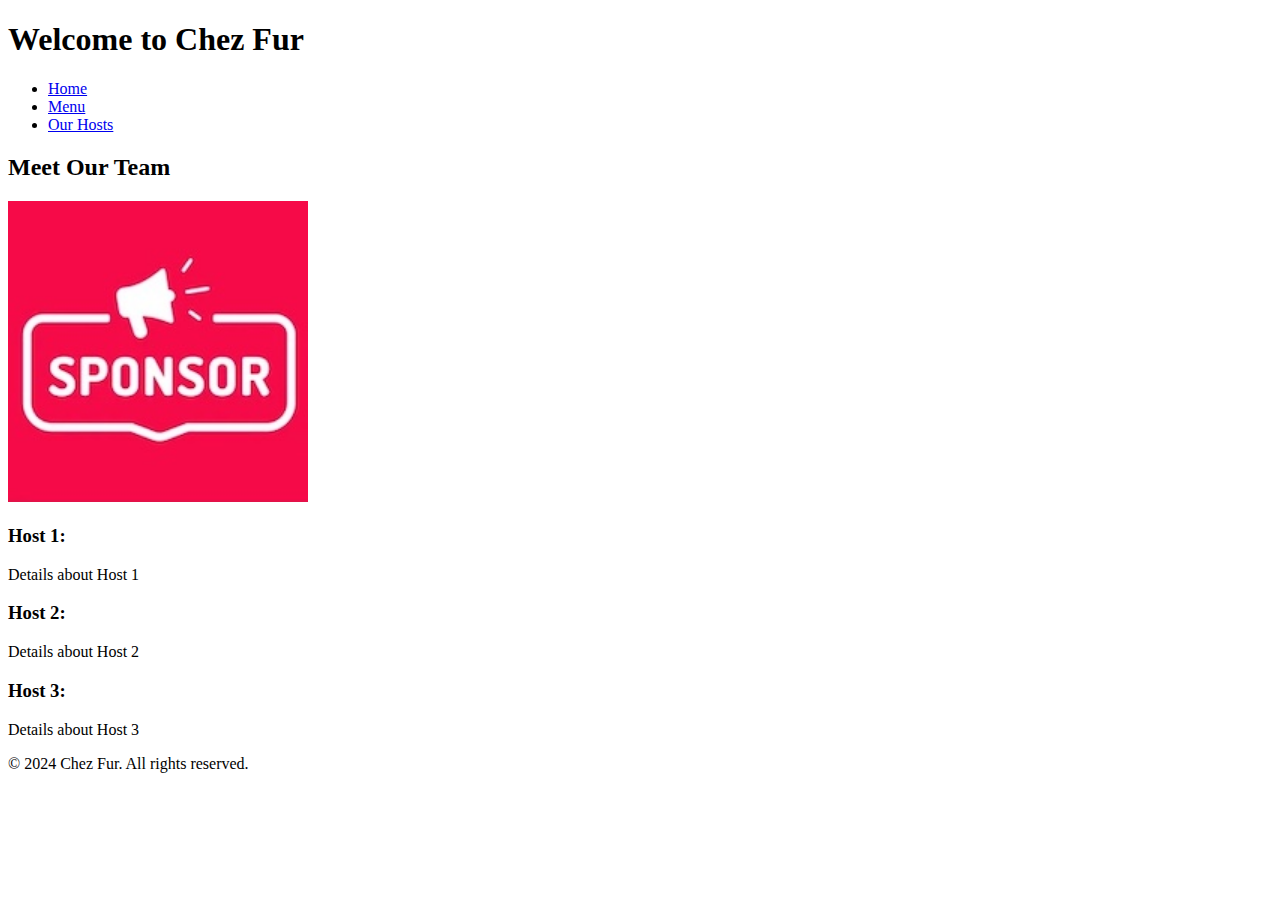
==== chez_fur_project/index.html @ f64252d5 "Add files via upload" ====
<!DOCTYPE html>
<html lang="en">
<head>
    <meta charset="UTF-8">
    <meta name="viewport" content="width=device-width, initial-scale=1.0">
    <title>Chez Fur - Our Hosts</title>
    <link rel="stylesheet" href="ChezFur.css">
</head>
<body>
    <header>
        <h1>Welcome to Chez Fur</h1>
        <nav>
            <ul>
                <li><a href="index.html">Home</a></li>
                <li><a href="menu.html">Menu</a></li>
                <li><a href="our_hosts.html">Our Hosts</a></li>
            </ul>
        </nav>
    </header>
    <main>
        <h2>Meet Our Team</h2>
        <img src="images/sponsorLogo.jpg" alt="Sponsor Logo" style="width: 300px; height: auto;">
        <h3>Host 1:</h3>
        <p>Details about Host 1</p>
        <h3>Host 2:</h3>
        <p>Details about Host 2</p>
        <h3>Host 3:</h3>
        <p>Details about Host 3</p>
    </main>
    <footer>
        <p>© 2024 Chez Fur. All rights reserved.</p>
    </footer>
</body>
</html>
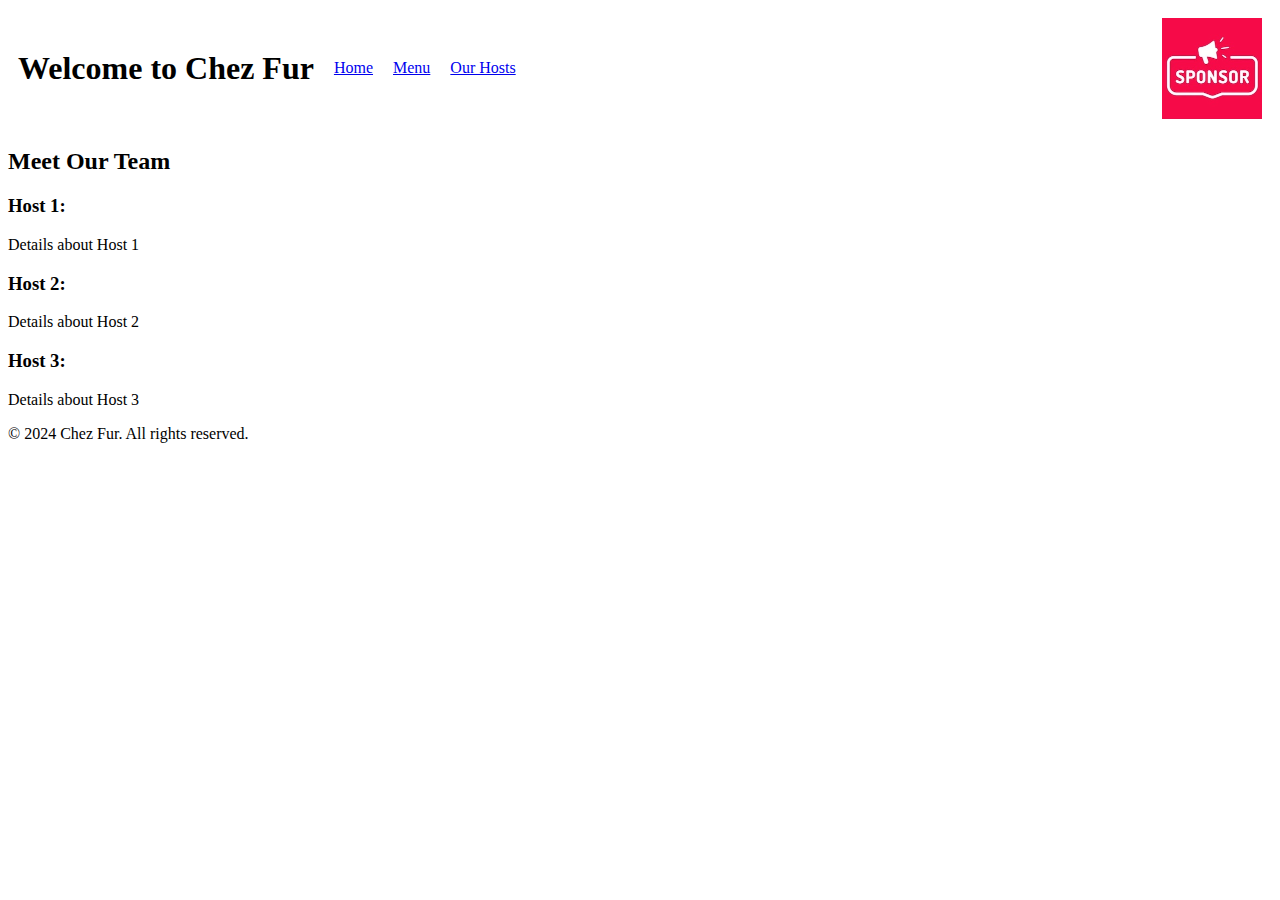
==== commit 0a6593f1: "Update index.html" ====
--- a/chez_fur_project/index.html
+++ b/chez_fur_project/index.html
@@ -5,6 +5,29 @@
     <meta name="viewport" content="width=device-width, initial-scale=1.0">
     <title>Chez Fur - Our Hosts</title>
     <link rel="stylesheet" href="ChezFur.css">
+    <style>
+        /* Inline CSS for quick styling */
+        header {
+            display: flex;
+            justify-content: space-between; /* Space between logo and nav */
+            align-items: center; /* Vertically center the items */
+            padding: 10px; /* Add some padding */
+        }
+        header img {
+            width: 100px; /* Set width for the logo */
+            height: auto; /* Keep aspect ratio */
+            margin-left: auto; /* Push the image to the right */
+        }
+        nav ul {
+            list-style-type: none; /* Remove bullets from list */
+            margin: 0;
+            padding: 0;
+            display: flex; /* Flex display for horizontal menu */
+        }
+        nav ul li {
+            margin-left: 20px; /* Space between menu items */
+        }
+    </style>
 </head>
 <body>
     <header>
@@ -16,10 +39,10 @@
                 <li><a href="our_hosts.html">Our Hosts</a></li>
             </ul>
         </nav>
+        <img src="images/sponsorLogo.jpg" alt="Sponsor Logo"> <!-- Logo image in header -->
     </header>
     <main>
         <h2>Meet Our Team</h2>
-        <img src="images/sponsorLogo.jpg" alt="Sponsor Logo" style="width: 300px; height: auto;">
         <h3>Host 1:</h3>
         <p>Details about Host 1</p>
         <h3>Host 2:</h3>
@@ -35,3 +58,5 @@
 
 
 
+
+
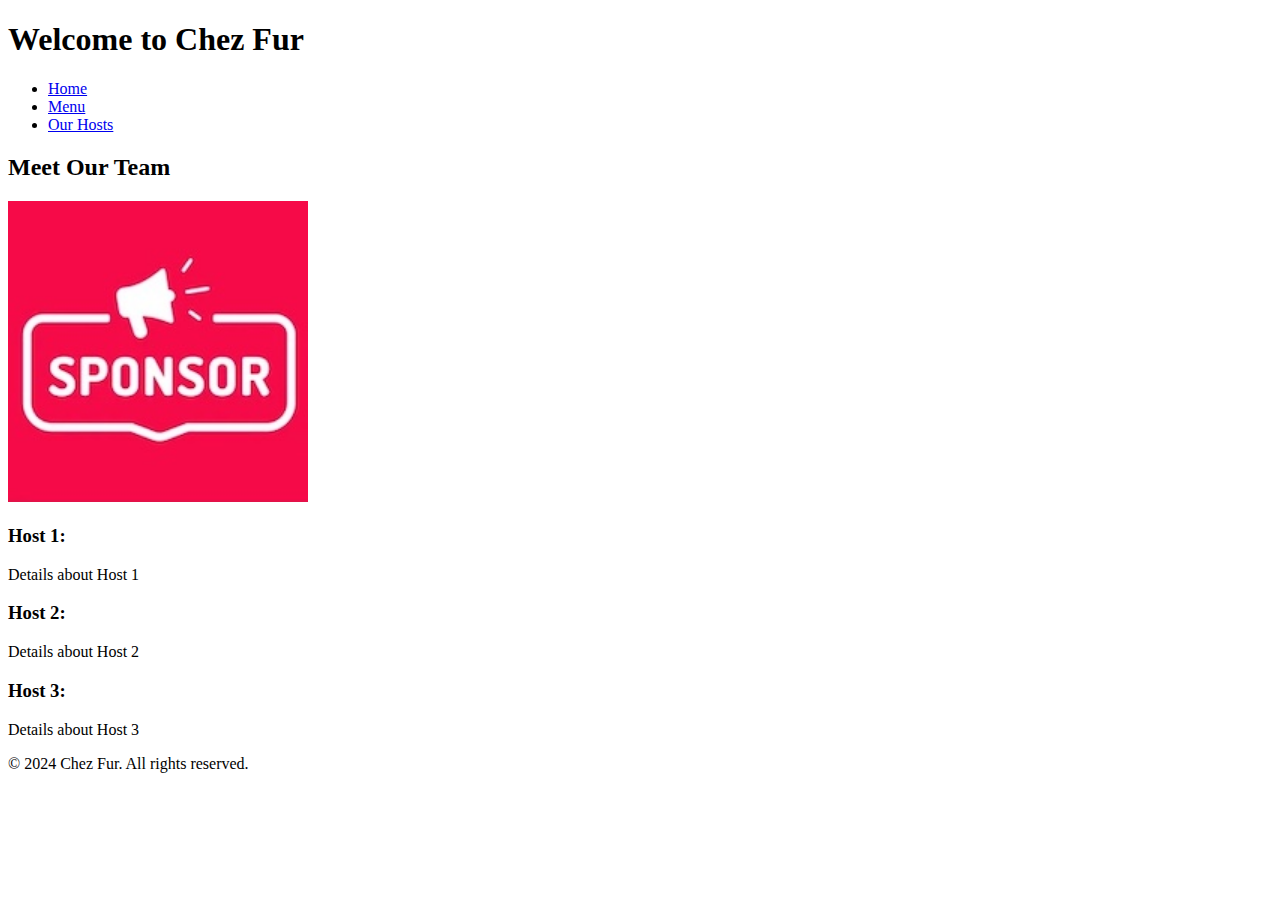
==== commit 604f8a25: "Add files via upload" ====
--- a/chez_fur_project/index.html
+++ b/chez_fur_project/index.html
@@ -5,29 +5,6 @@
     <meta name="viewport" content="width=device-width, initial-scale=1.0">
     <title>Chez Fur - Our Hosts</title>
     <link rel="stylesheet" href="ChezFur.css">
-    <style>
-        /* Inline CSS for quick styling */
-        header {
-            display: flex;
-            justify-content: space-between; /* Space between logo and nav */
-            align-items: center; /* Vertically center the items */
-            padding: 10px; /* Add some padding */
-        }
-        header img {
-            width: 100px; /* Set width for the logo */
-            height: auto; /* Keep aspect ratio */
-            margin-left: auto; /* Push the image to the right */
-        }
-        nav ul {
-            list-style-type: none; /* Remove bullets from list */
-            margin: 0;
-            padding: 0;
-            display: flex; /* Flex display for horizontal menu */
-        }
-        nav ul li {
-            margin-left: 20px; /* Space between menu items */
-        }
-    </style>
 </head>
 <body>
     <header>
@@ -39,10 +16,10 @@
                 <li><a href="our_hosts.html">Our Hosts</a></li>
             </ul>
         </nav>
-        <img src="images/sponsorLogo.jpg" alt="Sponsor Logo"> <!-- Logo image in header -->
     </header>
     <main>
         <h2>Meet Our Team</h2>
+        <img src="images/sponsorLogo.jpg" alt="Sponsor Logo" style="width: 300px; height: auto;">
         <h3>Host 1:</h3>
         <p>Details about Host 1</p>
         <h3>Host 2:</h3>
@@ -60,3 +37,4 @@
 
 
 
+
